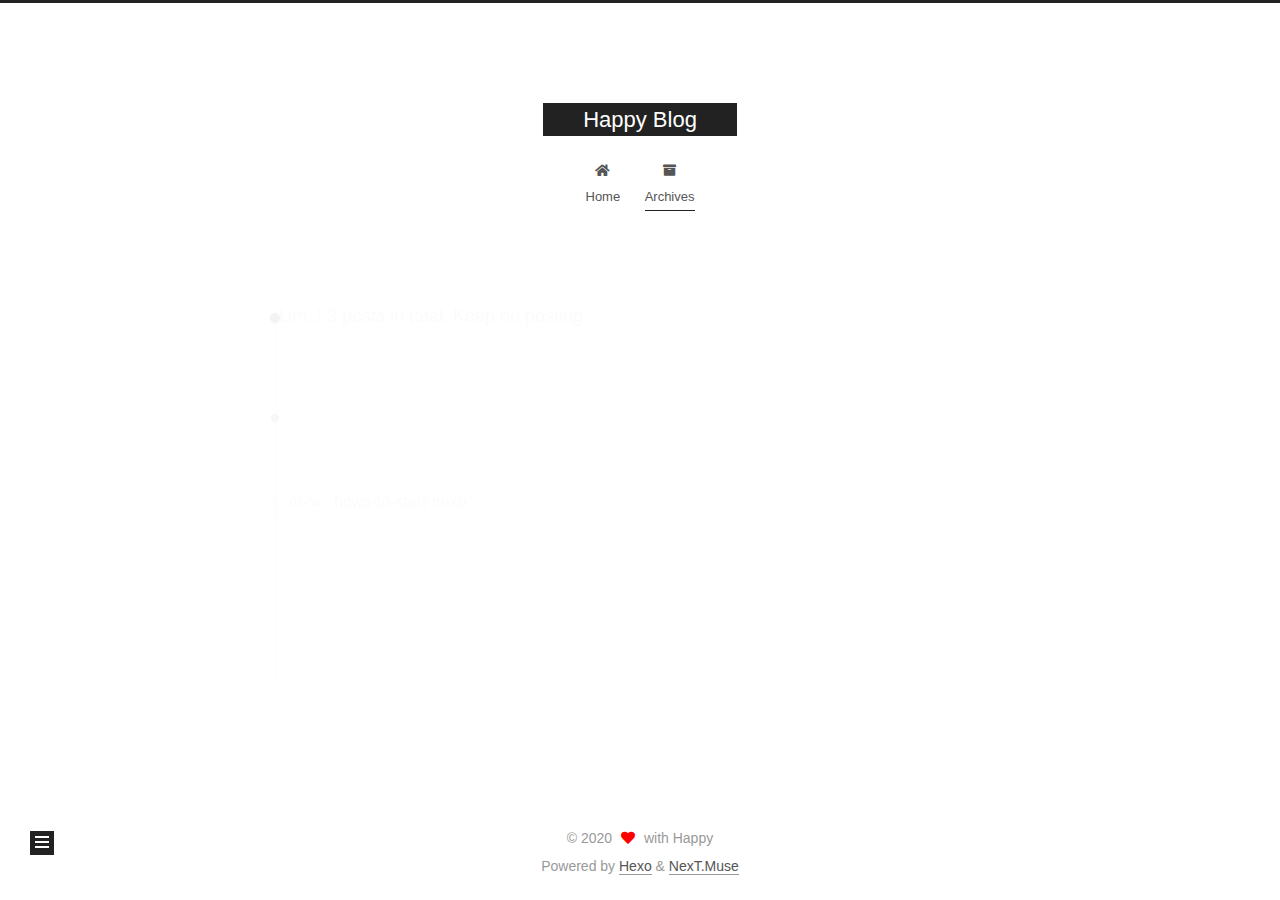
==== archives/index.html @ b56cee04 "Site updated: 2020-05-04 16:26:04" ====
<!DOCTYPE html>
<html lang="en">
<head>
  <meta charset="UTF-8">
<meta name="viewport" content="width=device-width, initial-scale=1, maximum-scale=2">
<meta name="theme-color" content="#222">
<meta name="generator" content="Hexo 4.2.0">
  <link rel="apple-touch-icon" sizes="180x180" href="/images/apple-touch-icon-next.png">
  <link rel="icon" type="image/png" sizes="32x32" href="/images/favicon-32x32-next.png">
  <link rel="icon" type="image/png" sizes="16x16" href="/images/favicon-16x16-next.png">
  <link rel="mask-icon" href="/images/logo.svg" color="#222">

<link rel="stylesheet" href="/css/main.css">


<link rel="stylesheet" href="/lib/font-awesome/css/all.min.css">

<script id="hexo-configurations">
    var NexT = window.NexT || {};
    var CONFIG = {"hostname":"withhappy.github.io","root":"/","scheme":"Muse","version":"7.8.0","exturl":false,"sidebar":{"position":"left","display":"post","padding":18,"offset":12,"onmobile":false},"copycode":{"enable":false,"show_result":false,"style":null},"back2top":{"enable":true,"sidebar":false,"scrollpercent":false},"bookmark":{"enable":false,"color":"#222","save":"auto"},"fancybox":false,"mediumzoom":false,"lazyload":false,"pangu":false,"comments":{"style":"tabs","active":null,"storage":true,"lazyload":false,"nav":null},"algolia":{"hits":{"per_page":10},"labels":{"input_placeholder":"Search for Posts","hits_empty":"We didn't find any results for the search: ${query}","hits_stats":"${hits} results found in ${time} ms"}},"localsearch":{"enable":false,"trigger":"auto","top_n_per_article":1,"unescape":false,"preload":false},"motion":{"enable":true,"async":false,"transition":{"post_block":"fadeIn","post_header":"slideDownIn","post_body":"slideDownIn","coll_header":"slideLeftIn","sidebar":"slideUpIn"}}};
  </script>

  <meta property="og:type" content="website">
<meta property="og:title" content="Happy Blog">
<meta property="og:url" content="https://withhappy.github.io/archives/index.html">
<meta property="og:site_name" content="Happy Blog">
<meta property="og:locale" content="en_US">
<meta property="article:author" content="with Happy">
<meta name="twitter:card" content="summary">

<link rel="canonical" href="https://withhappy.github.io/archives/">


<script id="page-configurations">
  // https://hexo.io/docs/variables.html
  CONFIG.page = {
    sidebar: "",
    isHome : false,
    isPost : false,
    lang   : 'en'
  };
</script>

  <title>Archive | Happy Blog</title>
  






  <noscript>
  <style>
  .use-motion .brand,
  .use-motion .menu-item,
  .sidebar-inner,
  .use-motion .post-block,
  .use-motion .pagination,
  .use-motion .comments,
  .use-motion .post-header,
  .use-motion .post-body,
  .use-motion .collection-header { opacity: initial; }

  .use-motion .site-title,
  .use-motion .site-subtitle {
    opacity: initial;
    top: initial;
  }

  .use-motion .logo-line-before i { left: initial; }
  .use-motion .logo-line-after i { right: initial; }
  </style>
</noscript>

</head>

<body itemscope itemtype="http://schema.org/WebPage">
  <div class="container use-motion">
    <div class="headband"></div>

    <header class="header" itemscope itemtype="http://schema.org/WPHeader">
      <div class="header-inner"><div class="site-brand-container">
  <div class="site-nav-toggle">
    <div class="toggle" aria-label="Toggle navigation bar">
      <span class="toggle-line toggle-line-first"></span>
      <span class="toggle-line toggle-line-middle"></span>
      <span class="toggle-line toggle-line-last"></span>
    </div>
  </div>

  <div class="site-meta">

    <a href="/" class="brand" rel="start">
      <span class="logo-line-before"><i></i></span>
      <h1 class="site-title">Happy Blog</h1>
      <span class="logo-line-after"><i></i></span>
    </a>
  </div>

  <div class="site-nav-right">
    <div class="toggle popup-trigger">
    </div>
  </div>
</div>




<nav class="site-nav">
  <ul id="menu" class="main-menu menu">
        <li class="menu-item menu-item-home">

    <a href="/" rel="section"><i class="fa fa-home fa-fw"></i>Home</a>

  </li>
        <li class="menu-item menu-item-archives">

    <a href="/archives/" rel="section"><i class="fa fa-archive fa-fw"></i>Archives</a>

  </li>
  </ul>
</nav>




</div>
    </header>

    
  <div class="back-to-top">
    <i class="fa fa-arrow-up"></i>
    <span>0%</span>
  </div>


    <main class="main">
      <div class="main-inner">
        <div class="content-wrap">
          

          <div class="content archive">
            

  
  
  
  <div class="post-block">
    <div class="posts-collapse">
      <div class="collection-title">
        <span class="collection-header">Um..! 3 posts in total. Keep on posting.</span>
      </div>

      
    <div class="collection-year">
      <span class="collection-header">2020</span>
    </div>

  <article itemscope itemtype="http://schema.org/Article">
    <header class="post-header">

      <div class="post-meta">
        <time itemprop="dateCreated"
              datetime="2020-05-04T15:33:27+09:00"
              content="2020-05-04">
          05-04
        </time>
      </div>

      <div class="post-title">
          <a class="post-title-link" href="/2020/05/04/hows-to-start-hexo/" itemprop="url">
            <span itemprop="name">hows-to-start-hexo</span>
          </a>
      </div>

    </header>
  </article>

  <article itemscope itemtype="http://schema.org/Article">
    <header class="post-header">

      <div class="post-meta">
        <time itemprop="dateCreated"
              datetime="2020-05-04T15:27:51+09:00"
              content="2020-05-04">
          05-04
        </time>
      </div>

      <div class="post-title">
          <a class="post-title-link" href="/2020/05/04/true/" itemprop="url">
            <span itemprop="name">hexo</span>
          </a>
      </div>

    </header>
  </article>

  <article itemscope itemtype="http://schema.org/Article">
    <header class="post-header">

      <div class="post-meta">
        <time itemprop="dateCreated"
              datetime="2020-05-04T15:20:04+09:00"
              content="2020-05-04">
          05-04
        </time>
      </div>

      <div class="post-title">
          <a class="post-title-link" href="/2020/05/04/hello-world/" itemprop="url">
            <span itemprop="name">Hello World</span>
          </a>
      </div>

    </header>
  </article>


    </div>
  </div>
  
  
  

  



          </div>
          

<script>
  window.addEventListener('tabs:register', () => {
    let { activeClass } = CONFIG.comments;
    if (CONFIG.comments.storage) {
      activeClass = localStorage.getItem('comments_active') || activeClass;
    }
    if (activeClass) {
      let activeTab = document.querySelector(`a[href="#comment-${activeClass}"]`);
      if (activeTab) {
        activeTab.click();
      }
    }
  });
  if (CONFIG.comments.storage) {
    window.addEventListener('tabs:click', event => {
      if (!event.target.matches('.tabs-comment .tab-content .tab-pane')) return;
      let commentClass = event.target.classList[1];
      localStorage.setItem('comments_active', commentClass);
    });
  }
</script>

        </div>
          
  
  <div class="toggle sidebar-toggle">
    <span class="toggle-line toggle-line-first"></span>
    <span class="toggle-line toggle-line-middle"></span>
    <span class="toggle-line toggle-line-last"></span>
  </div>

  <aside class="sidebar">
    <div class="sidebar-inner">

      <ul class="sidebar-nav motion-element">
        <li class="sidebar-nav-toc">
          Table of Contents
        </li>
        <li class="sidebar-nav-overview">
          Overview
        </li>
      </ul>

      <!--noindex-->
      <div class="post-toc-wrap sidebar-panel">
      </div>
      <!--/noindex-->

      <div class="site-overview-wrap sidebar-panel">
        <div class="site-author motion-element" itemprop="author" itemscope itemtype="http://schema.org/Person">
  <p class="site-author-name" itemprop="name">with Happy</p>
  <div class="site-description" itemprop="description"></div>
</div>
<div class="site-state-wrap motion-element">
  <nav class="site-state">
      <div class="site-state-item site-state-posts">
          <a href="/archives/">
        
          <span class="site-state-item-count">3</span>
          <span class="site-state-item-name">posts</span>
        </a>
      </div>
  </nav>
</div>



      </div>

    </div>
  </aside>
  <div id="sidebar-dimmer"></div>


      </div>
    </main>

    <footer class="footer">
      <div class="footer-inner">
        

        

<div class="copyright">
  
  &copy; 
  <span itemprop="copyrightYear">2020</span>
  <span class="with-love">
    <i class="fa fa-heart"></i>
  </span>
  <span class="author" itemprop="copyrightHolder">with Happy</span>
</div>
  <div class="powered-by">Powered by <a href="https://hexo.io/" class="theme-link" rel="noopener" target="_blank">Hexo</a> & <a href="https://muse.theme-next.org/" class="theme-link" rel="noopener" target="_blank">NexT.Muse</a>
  </div>

        








      </div>
    </footer>
  </div>

  
  <script src="/lib/anime.min.js"></script>
  <script src="/lib/velocity/velocity.min.js"></script>
  <script src="/lib/velocity/velocity.ui.min.js"></script>

<script src="/js/utils.js"></script>

<script src="/js/motion.js"></script>


<script src="/js/schemes/muse.js"></script>


<script src="/js/next-boot.js"></script>




  















  

  

</body>
</html>
---- css/main.css ----
:root {
  --body-bg-color: #fff;
  --content-bg-color: #fff;
  --card-bg-color: #f5f5f5;
  --text-color: #555;
  --blockquote-color: #666;
  --link-color: #555;
  --link-hover-color: #222;
  --brand-color: #fff;
  --brand-hover-color: #fff;
  --table-row-odd-bg-color: #f9f9f9;
  --table-row-hover-bg-color: #f5f5f5;
  --menu-item-bg-color: #f5f5f5;
  --btn-default-bg: #222;
  --btn-default-color: #fff;
  --btn-default-border-color: #222;
  --btn-default-hover-bg: #fff;
  --btn-default-hover-color: #222;
  --btn-default-hover-border-color: #222;
}
html {
  line-height: 1.15; /* 1 */
  -webkit-text-size-adjust: 100%; /* 2 */
}
body {
  margin: 0;
}
main {
  display: block;
}
h1 {
  font-size: 2em;
  margin: 0.67em 0;
}
hr {
  box-sizing: content-box; /* 1 */
  height: 0; /* 1 */
  overflow: visible; /* 2 */
}
pre {
  font-family: monospace, monospace; /* 1 */
  font-size: 1em; /* 2 */
}
a {
  background: transparent;
}
abbr[title] {
  border-bottom: none; /* 1 */
  text-decoration: underline; /* 2 */
  text-decoration: underline dotted; /* 2 */
}
b,
strong {
  font-weight: bolder;
}
code,
kbd,
samp {
  font-family: monospace, monospace; /* 1 */
  font-size: 1em; /* 2 */
}
small {
  font-size: 80%;
}
sub,
sup {
  font-size: 75%;
  line-height: 0;
  position: relative;
  vertical-align: baseline;
}
sub {
  bottom: -0.25em;
}
sup {
  top: -0.5em;
}
img {
  border-style: none;
}
button,
input,
optgroup,
select,
textarea {
  font-family: inherit; /* 1 */
  font-size: 100%; /* 1 */
  line-height: 1.15; /* 1 */
  margin: 0; /* 2 */
}
button,
input {
/* 1 */
  overflow: visible;
}
button,
select {
/* 1 */
  text-transform: none;
}
button,
[type='button'],
[type='reset'],
[type='submit'] {
  -webkit-appearance: button;
}
button::-moz-focus-inner,
[type='button']::-moz-focus-inner,
[type='reset']::-moz-focus-inner,
[type='submit']::-moz-focus-inner {
  border-style: none;
  padding: 0;
}
button:-moz-focusring,
[type='button']:-moz-focusring,
[type='reset']:-moz-focusring,
[type='submit']:-moz-focusring {
  outline: 1px dotted ButtonText;
}
fieldset {
  padding: 0.35em 0.75em 0.625em;
}
legend {
  box-sizing: border-box; /* 1 */
  color: inherit; /* 2 */
  display: table; /* 1 */
  max-width: 100%; /* 1 */
  padding: 0; /* 3 */
  white-space: normal; /* 1 */
}
progress {
  vertical-align: baseline;
}
textarea {
  overflow: auto;
}
[type='checkbox'],
[type='radio'] {
  box-sizing: border-box; /* 1 */
  padding: 0; /* 2 */
}
[type='number']::-webkit-inner-spin-button,
[type='number']::-webkit-outer-spin-button {
  height: auto;
}
[type='search'] {
  outline-offset: -2px; /* 2 */
  -webkit-appearance: textfield; /* 1 */
}
[type='search']::-webkit-search-decoration {
  -webkit-appearance: none;
}
::-webkit-file-upload-button {
  font: inherit; /* 2 */
  -webkit-appearance: button; /* 1 */
}
details {
  display: block;
}
summary {
  display: list-item;
}
template {
  display: none;
}
[hidden] {
  display: none;
}
::selection {
  background: #262a30;
  color: #eee;
}
html,
body {
  height: 100%;
}
body {
  background: var(--body-bg-color);
  color: var(--text-color);
  font-family: 'Lato', "PingFang SC", "Microsoft YaHei", sans-serif;
  font-size: 1em;
  line-height: 2;
}
@media (max-width: 991px) {
  body {
    padding-left: 0 !important;
    padding-right: 0 !important;
  }
}
h1,
h2,
h3,
h4,
h5,
h6 {
  font-family: 'Lato', "PingFang SC", "Microsoft YaHei", sans-serif;
  font-weight: bold;
  line-height: 1.5;
  margin: 20px 0 15px;
}
h1 {
  font-size: 1.5em;
}
h2 {
  font-size: 1.375em;
}
h3 {
  font-size: 1.25em;
}
h4 {
  font-size: 1.125em;
}
h5 {
  font-size: 1em;
}
h6 {
  font-size: 0.875em;
}
p {
  margin: 0 0 20px 0;
}
a,
span.exturl {
  border-bottom: 1px solid #999;
  color: var(--link-color);
  outline: 0;
  text-decoration: none;
  overflow-wrap: break-word;
  word-wrap: break-word;
  cursor: pointer;
}
a:hover,
span.exturl:hover {
  border-bottom-color: var(--link-hover-color);
  color: var(--link-hover-color);
}
iframe,
img,
video {
  display: block;
  margin-left: auto;
  margin-right: auto;
  max-width: 100%;
}
hr {
  background-image: repeating-linear-gradient(-45deg, #ddd, #ddd 4px, transparent 4px, transparent 8px);
  border: 0;
  height: 3px;
  margin: 40px 0;
}
blockquote {
  border-left: 4px solid #ddd;
  color: var(--blockquote-color);
  margin: 0;
  padding: 0 15px;
}
blockquote cite::before {
  content: '-';
  padding: 0 5px;
}
dt {
  font-weight: bold;
}
dd {
  margin: 0;
  padding: 0;
}
kbd {
  background-color: #f5f5f5;
  background-image: linear-gradient(#eee, #fff, #eee);
  border: 1px solid #ccc;
  border-radius: 0.2em;
  box-shadow: 0.1em 0.1em 0.2em rgba(0,0,0,0.1);
  color: #555;
  font-family: inherit;
  padding: 0.1em 0.3em;
  white-space: nowrap;
}
.table-container {
  overflow: auto;
}
table {
  border-collapse: collapse;
  border-spacing: 0;
  font-size: 0.875em;
  margin: 0 0 20px 0;
  width: 100%;
}
tbody tr:nth-of-type(odd) {
  background: var(--table-row-odd-bg-color);
}
tbody tr:hover {
  background: var(--table-row-hover-bg-color);
}
caption,
th,
td {
  font-weight: normal;
  padding: 8px;
  text-align: left;
  vertical-align: middle;
}
th,
td {
  border: 1px solid #ddd;
  border-bottom: 3px solid #ddd;
}
th {
  font-weight: 700;
  padding-bottom: 10px;
}
td {
  border-bottom-width: 1px;
}
.btn {
  background: var(--btn-default-bg);
  border: 2px solid var(--btn-default-border-color);
  border-radius: 0;
  color: var(--btn-default-color);
  display: inline-block;
  font-size: 0.875em;
  line-height: 2;
  padding: 0 20px;
  text-decoration: none;
  transition-property: background-color;
  transition-delay: 0s;
  transition-duration: 0.2s;
  transition-timing-function: ease-in-out;
}
.btn:hover {
  background: var(--btn-default-hover-bg);
  border-color: var(--btn-default-hover-border-color);
  color: var(--btn-default-hover-color);
}
.btn + .btn {
  margin: 0 0 8px 8px;
}
.btn .fa-fw {
  text-align: left;
  width: 1.285714285714286em;
}
.toggle {
  line-height: 0;
}
.toggle .toggle-line {
  background: #fff;
  display: inline-block;
  height: 2px;
  left: 0;
  position: relative;
  top: 0;
  transition: all 0.4s;
  vertical-align: top;
  width: 100%;
}
.toggle .toggle-line:not(:first-child) {
  margin-top: 3px;
}
.toggle.toggle-arrow .toggle-line-first {
  left: 50%;
  top: 2px;
  transform: rotate(45deg);
  width: 50%;
}
.toggle.toggle-arrow .toggle-line-middle {
  left: 2px;
  width: 90%;
}
.toggle.toggle-arrow .toggle-line-last {
  left: 50%;
  top: -2px;
  transform: rotate(-45deg);
  width: 50%;
}
.toggle.toggle-close .toggle-line-first {
  transform: rotate(-45deg);
  top: 5px;
}
.toggle.toggle-close .toggle-line-middle {
  opacity: 0;
}
.toggle.toggle-close .toggle-line-last {
  transform: rotate(45deg);
  top: -5px;
}
.highlight,
pre {
  background: #f7f7f7;
  color: #4d4d4c;
  line-height: 1.6;
  margin: 0 auto 20px;
}
pre,
code {
  font-family: consolas, Menlo, monospace, "PingFang SC", "Microsoft YaHei";
}
code {
  background: #eee;
  border-radius: 3px;
  color: #555;
  padding: 2px 4px;
  overflow-wrap: break-word;
  word-wrap: break-word;
}
.highlight *::selection {
  background: #d6d6d6;
}
.highlight pre {
  border: 0;
  margin: 0;
  padding: 10px 0;
}
.highlight table {
  border: 0;
  margin: 0;
  width: auto;
}
.highlight td {
  border: 0;
  padding: 0;
}
.highlight figcaption {
  background: #eff2f3;
  color: #4d4d4c;
  display: flex;
  font-size: 0.875em;
  justify-content: space-between;
  line-height: 1.2;
  padding: 0.5em;
}
.highlight figcaption a {
  color: #4d4d4c;
}
.highlight figcaption a:hover {
  border-bottom-color: #4d4d4c;
}
.highlight .gutter {
  -moz-user-select: none;
  -ms-user-select: none;
  -webkit-user-select: none;
  user-select: none;
}
.highlight .gutter pre {
  background: #eff2f3;
  color: #869194;
  padding-left: 10px;
  padding-right: 10px;
  text-align: right;
}
.highlight .code pre {
  background: #f7f7f7;
  padding-left: 10px;
  width: 100%;
}
.gist table {
  width: auto;
}
.gist table td {
  border: 0;
}
pre {
  overflow: auto;
  padding: 10px;
}
pre code {
  background: none;
  color: #4d4d4c;
  font-size: 0.875em;
  padding: 0;
  text-shadow: none;
}
pre .deletion {
  background: #fdd;
}
pre .addition {
  background: #dfd;
}
pre .meta {
  color: #eab700;
  -moz-user-select: none;
  -ms-user-select: none;
  -webkit-user-select: none;
  user-select: none;
}
pre .comment {
  color: #8e908c;
}
pre .variable,
pre .attribute,
pre .tag,
pre .name,
pre .regexp,
pre .ruby .constant,
pre .xml .tag .title,
pre .xml .pi,
pre .xml .doctype,
pre .html .doctype,
pre .css .id,
pre .css .class,
pre .css .pseudo {
  color: #c82829;
}
pre .number,
pre .preprocessor,
pre .built_in,
pre .builtin-name,
pre .literal,
pre .params,
pre .constant,
pre .command {
  color: #f5871f;
}
pre .ruby .class .title,
pre .css .rules .attribute,
pre .string,
pre .symbol,
pre .value,
pre .inheritance,
pre .header,
pre .ruby .symbol,
pre .xml .cdata,
pre .special,
pre .formula {
  color: #718c00;
}
pre .title,
pre .css .hexcolor {
  color: #3e999f;
}
pre .function,
pre .python .decorator,
pre .python .title,
pre .ruby .function .title,
pre .ruby .title .keyword,
pre .perl .sub,
pre .javascript .title,
pre .coffeescript .title {
  color: #4271ae;
}
pre .keyword,
pre .javascript .function {
  color: #8959a8;
}
.blockquote-center {
  border-left: none;
  margin: 40px 0;
  padding: 0;
  position: relative;
  text-align: center;
}
.blockquote-center .fa {
  display: block;
  opacity: 0.6;
  position: absolute;
  width: 100%;
}
.blockquote-center .fa-quote-left {
  border-top: 1px solid #ccc;
  text-align: left;
  top: -20px;
}
.blockquote-center .fa-quote-right {
  border-bottom: 1px solid #ccc;
  text-align: right;
  bottom: -20px;
}
.blockquote-center p,
.blockquote-center div {
  text-align: center;
}
.post-body .group-picture img {
  margin: 0 auto;
  padding: 0 3px;
}
.group-picture-row {
  margin-bottom: 6px;
  overflow: hidden;
}
.group-picture-column {
  float: left;
  margin-bottom: 10px;
}
.post-body .label {
  color: #555;
  display: inline;
  padding: 0 2px;
}
.post-body .label.default {
  background: #f0f0f0;
}
.post-body .label.primary {
  background: #efe6f7;
}
.post-body .label.info {
  background: #e5f2f8;
}
.post-body .label.success {
  background: #e7f4e9;
}
.post-body .label.warning {
  background: #fcf6e1;
}
.post-body .label.danger {
  background: #fae8eb;
}
.post-body .tabs {
  margin-bottom: 20px;
}
.post-body .tabs,
.tabs-comment {
  display: block;
  padding-top: 10px;
  position: relative;
}
.post-body .tabs ul.nav-tabs,
.tabs-comment ul.nav-tabs {
  display: flex;
  flex-wrap: wrap;
  margin: 0;
  margin-bottom: -1px;
  padding: 0;
}
@media (max-width: 413px) {
  .post-body .tabs ul.nav-tabs,
  .tabs-comment ul.nav-tabs {
    display: block;
    margin-bottom: 5px;
  }
}
.post-body .tabs ul.nav-tabs li.tab,
.tabs-comment ul.nav-tabs li.tab {
  border-bottom: 1px solid #ddd;
  border-left: 1px solid transparent;
  border-right: 1px solid transparent;
  border-top: 3px solid transparent;
  flex-grow: 1;
  list-style-type: none;
  border-radius: 0 0 0 0;
}
@media (max-width: 413px) {
  .post-body .tabs ul.nav-tabs li.tab,
  .tabs-comment ul.nav-tabs li.tab {
    border-bottom: 1px solid transparent;
    border-left: 3px solid transparent;
    border-right: 1px solid transparent;
    border-top: 1px solid transparent;
  }
}
@media (max-width: 413px) {
  .post-body .tabs ul.nav-tabs li.tab,
  .tabs-comment ul.nav-tabs li.tab {
    border-radius: 0;
  }
}
.post-body .tabs ul.nav-tabs li.tab a,
.tabs-comment ul.nav-tabs li.tab a {
  border-bottom: initial;
  display: block;
  line-height: 1.8;
  outline: 0;
  padding: 0.25em 0.75em;
  text-align: center;
  transition-delay: 0s;
  transition-duration: 0.2s;
  transition-timing-function: ease-out;
}
.post-body .tabs ul.nav-tabs li.tab a i,
.tabs-comment ul.nav-tabs li.tab a i {
  width: 1.285714285714286em;
}
.post-body .tabs ul.nav-tabs li.tab.active,
.tabs-comment ul.nav-tabs li.tab.active {
  border-bottom: 1px solid transparent;
  border-left: 1px solid #ddd;
  border-right: 1px solid #ddd;
  border-top: 3px solid #fc6423;
}
@media (max-width: 413px) {
  .post-body .tabs ul.nav-tabs li.tab.active,
  .tabs-comment ul.nav-tabs li.tab.active {
    border-bottom: 1px solid #ddd;
    border-left: 3px solid #fc6423;
    border-right: 1px solid #ddd;
    border-top: 1px solid #ddd;
  }
}
.post-body .tabs ul.nav-tabs li.tab.active a,
.tabs-comment ul.nav-tabs li.tab.active a {
  color: var(--link-color);
  cursor: default;
}
.post-body .tabs .tab-content .tab-pane,
.tabs-comment .tab-content .tab-pane {
  border: 1px solid #ddd;
  border-top: 0;
  padding: 20px 20px 0 20px;
  border-radius: 0;
}
.post-body .tabs .tab-content .tab-pane:not(.active),
.tabs-comment .tab-content .tab-pane:not(.active) {
  display: none;
}
.post-body .tabs .tab-content .tab-pane.active,
.tabs-comment .tab-content .tab-pane.active {
  display: block;
}
.post-body .tabs .tab-content .tab-pane.active:nth-of-type(1),
.tabs-comment .tab-content .tab-pane.active:nth-of-type(1) {
  border-radius: 0 0 0 0;
}
@media (max-width: 413px) {
  .post-body .tabs .tab-content .tab-pane.active:nth-of-type(1),
  .tabs-comment .tab-content .tab-pane.active:nth-of-type(1) {
    border-radius: 0;
  }
}
.post-body .note {
  border-radius: 3px;
  margin-bottom: 20px;
  padding: 1em;
  position: relative;
  border: 1px solid #eee;
  border-left-width: 5px;
}
.post-body .note h2,
.post-body .note h3,
.post-body .note h4,
.post-body .note h5,
.post-body .note h6 {
  margin-top: 0;
  border-bottom: initial;
  margin-bottom: 0;
  padding-top: 0;
}
.post-body .note p:first-child,
.post-body .note ul:first-child,
.post-body .note ol:first-child,
.post-body .note table:first-child,
.post-body .note pre:first-child,
.post-body .note blockquote:first-child,
.post-body .note img:first-child {
  margin-top: 0;
}
.post-body .note p:last-child,
.post-body .note ul:last-child,
.post-body .note ol:last-child,
.post-body .note table:last-child,
.post-body .note pre:last-child,
.post-body .note blockquote:last-child,
.post-body .note img:last-child {
  margin-bottom: 0;
}
.post-body .note.default {
  border-left-color: #777;
}
.post-body .note.default h2,
.post-body .note.default h3,
.post-body .note.default h4,
.post-body .note.default h5,
.post-body .note.default h6 {
  color: #777;
}
.post-body .note.primary {
  border-left-color: #6f42c1;
}
.post-body .note.primary h2,
.post-body .note.primary h3,
.post-body .note.primary h4,
.post-body .note.primary h5,
.post-body .note.primary h6 {
  color: #6f42c1;
}
.post-body .note.info {
  border-left-color: #428bca;
}
.post-body .note.info h2,
.post-body .note.info h3,
.post-body .note.info h4,
.post-body .note.info h5,
.post-body .note.info h6 {
  color: #428bca;
}
.post-body .note.success {
  border-left-color: #5cb85c;
}
.post-body .note.success h2,
.post-body .note.success h3,
.post-body .note.success h4,
.post-body .note.success h5,
.post-body .note.success h6 {
  color: #5cb85c;
}
.post-body .note.warning {
  border-left-color: #f0ad4e;
}
.post-body .note.warning h2,
.post-body .note.warning h3,
.post-body .note.warning h4,
.post-body .note.warning h5,
.post-body .note.warning h6 {
  color: #f0ad4e;
}
.post-body .note.danger {
  border-left-color: #d9534f;
}
.post-body .note.danger h2,
.post-body .note.danger h3,
.post-body .note.danger h4,
.post-body .note.danger h5,
.post-body .note.danger h6 {
  color: #d9534f;
}
.pagination .prev,
.pagination .next,
.pagination .page-number,
.pagination .space {
  display: inline-block;
  margin: 0 10px;
  padding: 0 11px;
  position: relative;
  top: -1px;
}
@media (max-width: 767px) {
  .pagination .prev,
  .pagination .next,
  .pagination .page-number,
  .pagination .space {
    margin: 0 5px;
  }
}
.pagination {
  border-top: 1px solid #eee;
  margin: 120px 0 0;
  text-align: center;
}
.pagination .prev,
.pagination .next,
.pagination .page-number {
  border-bottom: 0;
  border-top: 1px solid #eee;
  transition-property: border-color;
  transition-delay: 0s;
  transition-duration: 0.2s;
  transition-timing-function: ease-in-out;
}
.pagination .prev:hover,
.pagination .next:hover,
.pagination .page-number:hover {
  border-top-color: #222;
}
.pagination .space {
  margin: 0;
  padding: 0;
}
.pagination .prev {
  margin-left: 0;
}
.pagination .next {
  margin-right: 0;
}
.pagination .page-number.current {
  background: #ccc;
  border-top-color: #ccc;
  color: #fff;
}
@media (max-width: 767px) {
  .pagination {
    border-top: none;
  }
  .pagination .prev,
  .pagination .next,
  .pagination .page-number {
    border-bottom: 1px solid #eee;
    border-top: 0;
    margin-bottom: 10px;
    padding: 0 10px;
  }
  .pagination .prev:hover,
  .pagination .next:hover,
  .pagination .page-number:hover {
    border-bottom-color: #222;
  }
}
.comments {
  margin-top: 60px;
  overflow: hidden;
}
.comment-button-group {
  display: flex;
  flex-wrap: wrap-reverse;
  justify-content: center;
  margin: 1em 0;
}
.comment-button-group .comment-button {
  margin: 0.1em 0.2em;
}
.comment-button-group .comment-button.active {
  background: var(--btn-default-hover-bg);
  border-color: var(--btn-default-hover-border-color);
  color: var(--btn-default-hover-color);
}
.comment-position {
  display: none;
}
.comment-position.active {
  display: block;
}
.tabs-comment {
  background: var(--content-bg-color);
  margin-top: 4em;
  padding-top: 0;
}
.tabs-comment .comments {
  border: 0;
  box-shadow: none;
  margin-top: 0;
  padding-top: 0;
}
.container {
  min-height: 100%;
  position: relative;
}
.main-inner {
  margin: 0 auto;
  width: 700px;
}
@media (min-width: 1200px) {
  .main-inner {
    width: 800px;
  }
}
@media (min-width: 1600px) {
  .main-inner {
    width: 900px;
  }
}
@media (max-width: 767px) {
  .content-wrap {
    padding: 0 20px;
  }
}
.header {
  background: transparent;
}
.header-inner {
  margin: 0 auto;
  width: 700px;
}
@media (min-width: 1200px) {
  .header-inner {
    width: 800px;
  }
}
@media (min-width: 1600px) {
  .header-inner {
    width: 900px;
  }
}
.site-brand-container {
  display: flex;
  flex-shrink: 0;
  padding: 0 10px;
}
.headband {
  background: #222;
  height: 3px;
}
.site-meta {
  flex-grow: 1;
  text-align: center;
}
@media (max-width: 767px) {
  .site-meta {
    text-align: center;
  }
}
.brand {
  border-bottom: none;
  color: var(--brand-color);
  display: inline-block;
  line-height: 1.375em;
  padding: 0 40px;
  position: relative;
}
.brand:hover {
  color: var(--brand-hover-color);
}
.site-title {
  font-family: 'Lato', "PingFang SC", "Microsoft YaHei", sans-serif;
  font-size: 1.375em;
  font-weight: normal;
  margin: 0;
}
.site-subtitle {
  color: #999;
  font-size: 0.8125em;
  margin: 10px 0;
}
.use-motion .brand {
  opacity: 0;
}
.use-motion .site-title,
.use-motion .site-subtitle,
.use-motion .custom-logo-image {
  opacity: 0;
  position: relative;
  top: -10px;
}
.site-nav-toggle,
.site-nav-right {
  display: none;
}
@media (max-width: 767px) {
  .site-nav-toggle,
  .site-nav-right {
    display: flex;
    flex-direction: column;
    justify-content: center;
  }
}
.site-nav-toggle .toggle,
.site-nav-right .toggle {
  color: var(--text-color);
  padding: 10px;
  width: 22px;
}
.site-nav-toggle .toggle .toggle-line,
.site-nav-right .toggle .toggle-line {
  background: var(--text-color);
  border-radius: 1px;
}
.site-nav {
  display: block;
}
@media (max-width: 767px) {
  .site-nav {
    clear: both;
    display: none;
  }
}
.site-nav.site-nav-on {
  display: block;
}
.menu {
  margin-top: 20px;
  padding-left: 0;
  text-align: center;
}
.menu-item {
  display: inline-block;
  list-style: none;
  margin: 0 10px;
}
@media (max-width: 767px) {
  .menu-item {
    display: block;
    margin-top: 10px;
  }
  .menu-item.menu-item-search {
    display: none;
  }
}
.menu-item a,
.menu-item span.exturl {
  border-bottom: 0;
  display: block;
  font-size: 0.8125em;
  transition-property: border-color;
  transition-delay: 0s;
  transition-duration: 0.2s;
  transition-timing-function: ease-in-out;
}
@media (hover: none) {
  .menu-item a:hover,
  .menu-item span.exturl:hover {
    border-bottom-color: transparent !important;
  }
}
.menu-item .fa,
.menu-item .fab,
.menu-item .far,
.menu-item .fas {
  margin-right: 8px;
}
.menu-item .badge {
  display: inline-block;
  font-weight: bold;
  line-height: 1;
  margin-left: 0.35em;
  margin-top: 0.35em;
  text-align: center;
  white-space: nowrap;
}
@media (max-width: 767px) {
  .menu-item .badge {
    float: right;
    margin-left: 0;
  }
}
.menu-item-active a,
.menu .menu-item a:hover,
.menu .menu-item span.exturl:hover {
  background: var(--menu-item-bg-color);
}
.use-motion .menu-item {
  opacity: 0;
}
.sidebar {
  background: #222;
  bottom: 0;
  box-shadow: inset 0 2px 6px #000;
  position: fixed;
  top: 0;
}
@media (max-width: 991px) {
  .sidebar {
    display: none;
  }
}
.sidebar-inner {
  color: #999;
  padding: 18px 10px;
  text-align: center;
}
.cc-license {
  margin-top: 10px;
  text-align: center;
}
.cc-license .cc-opacity {
  border-bottom: none;
  opacity: 0.7;
}
.cc-license .cc-opacity:hover {
  opacity: 0.9;
}
.cc-license img {
  display: inline-block;
}
.site-author-image {
  border: 2px solid #333;
  display: block;
  margin: 0 auto;
  max-width: 96px;
  padding: 2px;
}
.site-author-name {
  color: #f5f5f5;
  font-weight: normal;
  margin: 5px 0 0;
  text-align: center;
}
.site-description {
  color: #999;
  font-size: 1em;
  margin-top: 5px;
  text-align: center;
}
.links-of-author {
  margin-top: 15px;
}
.links-of-author a,
.links-of-author span.exturl {
  border-bottom-color: #555;
  display: inline-block;
  font-size: 0.8125em;
  margin-bottom: 10px;
  margin-right: 10px;
  vertical-align: middle;
}
.links-of-author a::before,
.links-of-author span.exturl::before {
  background: #ff5412;
  border-radius: 50%;
  content: ' ';
  display: inline-block;
  height: 4px;
  margin-right: 3px;
  vertical-align: middle;
  width: 4px;
}
.sidebar-button {
  margin-top: 15px;
}
.sidebar-button a {
  border: 1px solid #fc6423;
  border-radius: 4px;
  color: #fc6423;
  display: inline-block;
  padding: 0 15px;
}
.sidebar-button a .fa,
.sidebar-button a .fab,
.sidebar-button a .far,
.sidebar-button a .fas {
  margin-right: 5px;
}
.sidebar-button a:hover {
  background: #fc6423;
  border: 1px solid #fc6423;
  color: #fff;
}
.sidebar-button a:hover .fa,
.sidebar-button a:hover .fab,
.sidebar-button a:hover .far,
.sidebar-button a:hover .fas {
  color: #fff;
}
.links-of-blogroll {
  font-size: 0.8125em;
  margin-top: 10px;
}
.links-of-blogroll-title {
  font-size: 0.875em;
  font-weight: 600;
  margin-top: 0;
}
.links-of-blogroll-list {
  list-style: none;
  margin: 0;
  padding: 0;
}
#sidebar-dimmer {
  display: none;
}
@media (max-width: 767px) {
  #sidebar-dimmer {
    background: #000;
    display: block;
    height: 100%;
    left: 100%;
    opacity: 0;
    position: fixed;
    top: 0;
    width: 100%;
    z-index: 1100;
  }
  .sidebar-active + #sidebar-dimmer {
    opacity: 0.7;
    transform: translateX(-100%);
    transition: opacity 0.5s;
  }
}
.sidebar-nav {
  margin: 0;
  padding-bottom: 20px;
  padding-left: 0;
}
.sidebar-nav li {
  border-bottom: 1px solid transparent;
  color: #666;
  cursor: pointer;
  display: inline-block;
  font-size: 0.875em;
}
.sidebar-nav li.sidebar-nav-overview {
  margin-left: 10px;
}
.sidebar-nav li:hover {
  color: #f5f5f5;
}
.sidebar-nav .sidebar-nav-active {
  border-bottom-color: #87daff;
  color: #87daff;
}
.sidebar-nav .sidebar-nav-active:hover {
  color: #87daff;
}
.sidebar-panel {
  display: none;
  overflow-x: hidden;
  overflow-y: auto;
}
.sidebar-panel-active {
  display: block;
}
.sidebar-toggle {
  background: #222;
  bottom: 45px;
  cursor: pointer;
  height: 14px;
  left: 30px;
  padding: 5px;
  position: fixed;
  width: 14px;
  z-index: 1300;
}
@media (max-width: 991px) {
  .sidebar-toggle {
    left: 20px;
    opacity: 0.8;
    display: none;
  }
}
.sidebar-toggle:hover .toggle-line {
  background: #87daff;
}
.post-toc {
  font-size: 0.875em;
}
.post-toc ol {
  list-style: none;
  margin: 0;
  padding: 0 2px 5px 10px;
  text-align: left;
}
.post-toc ol > ol {
  padding-left: 0;
}
.post-toc ol a {
  transition-property: all;
  transition-delay: 0s;
  transition-duration: 0.2s;
  transition-timing-function: ease-in-out;
}
.post-toc .nav-item {
  line-height: 1.8;
  overflow: hidden;
  text-overflow: ellipsis;
  white-space: nowrap;
}
.post-toc .nav .nav-child {
  display: none;
}
.post-toc .nav .active > .nav-child {
  display: block;
}
.post-toc .nav .active-current > .nav-child {
  display: block;
}
.post-toc .nav .active-current > .nav-child > .nav-item {
  display: block;
}
.post-toc .nav .active > a {
  border-bottom-color: #87daff;
  color: #87daff;
}
.post-toc .nav .active-current > a {
  color: #87daff;
}
.post-toc .nav .active-current > a:hover {
  color: #87daff;
}
.site-state {
  display: flex;
  justify-content: center;
  line-height: 1.4;
  margin-top: 10px;
  overflow: hidden;
  text-align: center;
  white-space: nowrap;
}
.site-state-item {
  padding: 0 15px;
}
.site-state-item:not(:first-child) {
  border-left: 1px solid #333;
}
.site-state-item a {
  border-bottom: none;
}
.site-state-item-count {
  display: block;
  font-size: 1.25em;
  font-weight: 600;
  text-align: center;
}
.site-state-item-name {
  color: inherit;
  font-size: 0.875em;
}
.footer {
  color: #999;
  font-size: 0.875em;
  padding: 20px 0;
}
.footer.footer-fixed {
  bottom: 0;
  left: 0;
  position: absolute;
  right: 0;
}
.footer-inner {
  box-sizing: border-box;
  margin: 0 auto;
  text-align: center;
  width: 700px;
}
@media (min-width: 1200px) {
  .footer-inner {
    width: 800px;
  }
}
@media (min-width: 1600px) {
  .footer-inner {
    width: 900px;
  }
}
.languages {
  display: inline-block;
  font-size: 1.125em;
  position: relative;
}
.languages .lang-select-label span {
  margin: 0 0.5em;
}
.languages .lang-select {
  height: 100%;
  left: 0;
  opacity: 0;
  position: absolute;
  top: 0;
  width: 100%;
}
.with-love {
  color: #ff0000;
  display: inline-block;
  margin: 0 5px;
}
.powered-by,
.theme-info {
  display: inline-block;
}
@-moz-keyframes iconAnimate {
  0%, 100% {
    transform: scale(1);
  }
  10%, 30% {
    transform: scale(0.9);
  }
  20%, 40%, 60%, 80% {
    transform: scale(1.1);
  }
  50%, 70% {
    transform: scale(1.1);
  }
}
@-webkit-keyframes iconAnimate {
  0%, 100% {
    transform: scale(1);
  }
  10%, 30% {
    transform: scale(0.9);
  }
  20%, 40%, 60%, 80% {
    transform: scale(1.1);
  }
  50%, 70% {
    transform: scale(1.1);
  }
}
@-o-keyframes iconAnimate {
  0%, 100% {
    transform: scale(1);
  }
  10%, 30% {
    transform: scale(0.9);
  }
  20%, 40%, 60%, 80% {
    transform: scale(1.1);
  }
  50%, 70% {
    transform: scale(1.1);
  }
}
@keyframes iconAnimate {
  0%, 100% {
    transform: scale(1);
  }
  10%, 30% {
    transform: scale(0.9);
  }
  20%, 40%, 60%, 80% {
    transform: scale(1.1);
  }
  50%, 70% {
    transform: scale(1.1);
  }
}
.back-to-top {
  font-size: 12px;
  text-align: center;
  transition-delay: 0s;
  transition-duration: 0.2s;
  transition-timing-function: ease-in-out;
}
.back-to-top {
  background: #222;
  bottom: -100px;
  box-sizing: border-box;
  color: #fff;
  cursor: pointer;
  left: 30px;
  opacity: 1;
  padding: 0 6px;
  position: fixed;
  transition-property: bottom;
  z-index: 1300;
  width: 24px;
}
.back-to-top span {
  display: none;
}
.back-to-top:hover {
  color: #87daff;
}
.back-to-top.back-to-top-on {
  bottom: 19px;
}
@media (max-width: 991px) {
  .back-to-top {
    left: 20px;
    opacity: 0.8;
  }
}
.post-body {
  font-family: 'Lato', "PingFang SC", "Microsoft YaHei", sans-serif;
  overflow-wrap: break-word;
  word-wrap: break-word;
}
@media (min-width: 1200px) {
  .post-body {
    font-size: 1.125em;
  }
}
.post-body .exturl .fa {
  font-size: 0.875em;
  margin-left: 4px;
}
.post-body .image-caption,
.post-body .figure .caption {
  color: #999;
  font-size: 0.875em;
  font-weight: bold;
  line-height: 1;
  margin: -20px auto 15px;
  text-align: center;
}
.post-sticky-flag {
  display: inline-block;
  transform: rotate(30deg);
}
.post-button {
  margin-top: 40px;
  text-align: center;
}
.use-motion .post-block,
.use-motion .pagination,
.use-motion .comments {
  opacity: 0;
}
.use-motion .post-header {
  opacity: 0;
}
.use-motion .post-body {
  opacity: 0;
}
.use-motion .collection-header {
  opacity: 0;
}
.posts-collapse {
  margin-left: 35px;
  position: relative;
}
@media (max-width: 767px) {
  .posts-collapse {
    margin-left: 0px;
    margin-right: 0px;
  }
}
.posts-collapse .collection-title {
  font-size: 1.125em;
  position: relative;
}
.posts-collapse .collection-title::before {
  background: #999;
  border: 1px solid #fff;
  border-radius: 50%;
  content: ' ';
  height: 10px;
  left: 0;
  margin-left: -6px;
  margin-top: -4px;
  position: absolute;
  top: 50%;
  width: 10px;
}
.posts-collapse .collection-year {
  font-size: 1.5em;
  font-weight: bold;
  margin: 60px 0;
  position: relative;
}
.posts-collapse .collection-year::before {
  background: #bbb;
  border-radius: 50%;
  content: ' ';
  height: 8px;
  left: 0;
  margin-left: -4px;
  margin-top: -4px;
  position: absolute;
  top: 50%;
  width: 8px;
}
.posts-collapse .collection-header {
  display: block;
  margin: 0 0 0 20px;
}
.posts-collapse .collection-header small {
  color: #bbb;
  margin-left: 5px;
}
.posts-collapse .post-header {
  border-bottom: 1px dashed #ccc;
  margin: 30px 0;
  padding-left: 15px;
  position: relative;
  transition-property: border;
  transition-delay: 0s;
  transition-duration: 0.2s;
  transition-timing-function: ease-in-out;
}
.posts-collapse .post-header::before {
  background: #bbb;
  border: 1px solid #fff;
  border-radius: 50%;
  content: ' ';
  height: 6px;
  left: 0;
  margin-left: -4px;
  position: absolute;
  top: 0.75em;
  transition-property: background;
  width: 6px;
  transition-delay: 0s;
  transition-duration: 0.2s;
  transition-timing-function: ease-in-out;
}
.posts-collapse .post-header:hover {
  border-bottom-color: #666;
}
.posts-collapse .post-header:hover::before {
  background: #222;
}
.posts-collapse .post-meta {
  display: inline;
  font-size: 0.75em;
  margin-right: 10px;
}
.posts-collapse .post-title {
  display: inline;
}
.posts-collapse .post-title a,
.posts-collapse .post-title span.exturl {
  border-bottom: none;
  color: var(--link-color);
}
.posts-collapse .post-title .fa-external-link-alt {
  font-size: 0.875em;
  margin-left: 5px;
}
.posts-collapse::before {
  background: #f5f5f5;
  content: ' ';
  height: 100%;
  left: 0;
  margin-left: -2px;
  position: absolute;
  top: 1.25em;
  width: 4px;
}
.post-eof {
  background: #ccc;
  height: 1px;
  margin: 80px auto 60px;
  text-align: center;
  width: 8%;
}
.post-block:last-of-type .post-eof {
  display: none;
}
.content {
  padding-top: 40px;
}
@media (min-width: 992px) {
  .post-body {
    text-align: justify;
  }
}
@media (max-width: 991px) {
  .post-body {
    text-align: justify;
  }
}
.post-body h1,
.post-body h2,
.post-body h3,
.post-body h4,
.post-body h5,
.post-body h6 {
  padding-top: 10px;
}
.post-body h1 .header-anchor,
.post-body h2 .header-anchor,
.post-body h3 .header-anchor,
.post-body h4 .header-anchor,
.post-body h5 .header-anchor,
.post-body h6 .header-anchor {
  border-bottom-style: none;
  color: #ccc;
  float: right;
  margin-left: 10px;
  visibility: hidden;
}
.post-body h1 .header-anchor:hover,
.post-body h2 .header-anchor:hover,
.post-body h3 .header-anchor:hover,
.post-body h4 .header-anchor:hover,
.post-body h5 .header-anchor:hover,
.post-body h6 .header-anchor:hover {
  color: inherit;
}
.post-body h1:hover .header-anchor,
.post-body h2:hover .header-anchor,
.post-body h3:hover .header-anchor,
.post-body h4:hover .header-anchor,
.post-body h5:hover .header-anchor,
.post-body h6:hover .header-anchor {
  visibility: visible;
}
.post-body iframe,
.post-body img,
.post-body video {
  margin-bottom: 20px;
}
.post-body .video-container {
  height: 0;
  margin-bottom: 20px;
  overflow: hidden;
  padding-top: 75%;
  position: relative;
  width: 100%;
}
.post-body .video-container iframe,
.post-body .video-container object,
.post-body .video-container embed {
  height: 100%;
  left: 0;
  margin: 0;
  position: absolute;
  top: 0;
  width: 100%;
}
.post-gallery {
  align-items: center;
  display: grid;
  grid-gap: 10px;
  grid-template-columns: 1fr 1fr 1fr;
  margin-bottom: 20px;
}
@media (max-width: 767px) {
  .post-gallery {
    grid-template-columns: 1fr 1fr;
  }
}
.post-gallery a {
  border: 0;
}
.post-gallery img {
  margin: 0;
}
.posts-expand .post-header {
  font-size: 1.125em;
}
.posts-expand .post-title {
  font-size: 1.5em;
  font-weight: normal;
  margin: initial;
  text-align: center;
  overflow-wrap: break-word;
  word-wrap: break-word;
}
.posts-expand .post-title-link {
  border-bottom: none;
  color: var(--link-color);
  display: inline-block;
  position: relative;
  vertical-align: top;
}
.posts-expand .post-title-link::before {
  background: var(--link-color);
  bottom: 0;
  content: '';
  height: 2px;
  left: 0;
  position: absolute;
  transform: scaleX(0);
  visibility: hidden;
  width: 100%;
  transition-delay: 0s;
  transition-duration: 0.2s;
  transition-timing-function: ease-in-out;
}
.posts-expand .post-title-link:hover::before {
  transform: scaleX(1);
  visibility: visible;
}
.posts-expand .post-title-link .fa-external-link-alt {
  font-size: 0.875em;
  margin-left: 5px;
}
.posts-expand .post-meta {
  color: #999;
  font-family: 'Lato', "PingFang SC", "Microsoft YaHei", sans-serif;
  font-size: 0.75em;
  margin: 3px 0 60px 0;
  text-align: center;
}
.posts-expand .post-meta .post-description {
  font-size: 0.875em;
  margin-top: 2px;
}
.posts-expand .post-meta time {
  border-bottom: 1px dashed #999;
  cursor: pointer;
}
.post-meta .post-meta-item + .post-meta-item::before {
  content: '|';
  margin: 0 0.5em;
}
.post-meta-divider {
  margin: 0 0.5em;
}
.post-meta-item-icon {
  margin-right: 3px;
}
@media (max-width: 991px) {
  .post-meta-item-icon {
    display: inline-block;
  }
}
@media (max-width: 991px) {
  .post-meta-item-text {
    display: none;
  }
}
.post-nav {
  border-top: 1px solid #eee;
  display: flex;
  justify-content: space-between;
  margin-top: 15px;
  padding: 10px 5px 0;
}
.post-nav-item {
  flex: 1;
}
.post-nav-item a {
  border-bottom: none;
  display: block;
  font-size: 0.875em;
  line-height: 1.6;
  position: relative;
}
.post-nav-item a:active {
  top: 2px;
}
.post-nav-item .fa {
  font-size: 0.75em;
}
.post-nav-item:first-child {
  margin-right: 15px;
}
.post-nav-item:first-child .fa {
  margin-right: 5px;
}
.post-nav-item:last-child {
  margin-left: 15px;
  text-align: right;
}
.post-nav-item:last-child .fa {
  margin-left: 5px;
}
.rtl.post-body p,
.rtl.post-body a,
.rtl.post-body h1,
.rtl.post-body h2,
.rtl.post-body h3,
.rtl.post-body h4,
.rtl.post-body h5,
.rtl.post-body h6,
.rtl.post-body li,
.rtl.post-body ul,
.rtl.post-body ol {
  direction: rtl;
  font-family: UKIJ Ekran;
}
.rtl.post-title {
  font-family: UKIJ Ekran;
}
.post-tags {
  margin-top: 40px;
  text-align: center;
}
.post-tags a {
  display: inline-block;
  font-size: 0.8125em;
}
.post-tags a:not(:last-child) {
  margin-right: 10px;
}
.post-widgets {
  border-top: 1px solid #eee;
  margin-top: 15px;
  text-align: center;
}
.wp_rating {
  height: 20px;
  line-height: 20px;
  margin-top: 10px;
  padding-top: 6px;
  text-align: center;
}
.social-like {
  display: flex;
  font-size: 0.875em;
  justify-content: center;
  text-align: center;
}
.reward-container {
  margin: 20px auto;
  padding: 10px 0;
  text-align: center;
  width: 90%;
}
.reward-container button {
  background: #ff2a2a;
  border: 0;
  border-radius: 5px;
  color: #fff;
  cursor: pointer;
  line-height: 2;
  outline: 0;
  padding: 0 15px;
  vertical-align: text-top;
}
.reward-container button:hover {
  background: #f55;
}
#qr {
  padding-top: 20px;
}
#qr a {
  border: 0;
}
#qr img {
  display: inline-block;
  margin: 0.8em 2em 0 2em;
  max-width: 100%;
  width: 180px;
}
#qr p {
  text-align: center;
}
.category-all-page .category-all-title {
  text-align: center;
}
.category-all-page .category-all {
  margin-top: 20px;
}
.category-all-page .category-list {
  list-style: none;
  margin: 0;
  padding: 0;
}
.category-all-page .category-list-item {
  margin: 5px 10px;
}
.category-all-page .category-list-count {
  color: #bbb;
}
.category-all-page .category-list-count::before {
  content: ' (';
  display: inline;
}
.category-all-page .category-list-count::after {
  content: ') ';
  display: inline;
}
.category-all-page .category-list-child {
  padding-left: 10px;
}
.event-list {
  padding: 0;
}
.event-list hr {
  background: #222;
  margin: 20px 0 45px 0;
}
.event-list hr::after {
  background: #222;
  color: #fff;
  content: 'NOW';
  display: inline-block;
  font-weight: bold;
  padding: 0 5px;
  text-align: right;
}
.event-list .event {
  background: #222;
  margin: 20px 0;
  min-height: 40px;
  padding: 15px 0 15px 10px;
}
.event-list .event .event-summary {
  color: #fff;
  margin: 0;
  padding-bottom: 3px;
}
.event-list .event .event-summary::before {
  animation: dot-flash 1s alternate infinite ease-in-out;
  color: #fff;
  content: '\f111';
  display: inline-block;
  font-size: 10px;
  margin-right: 25px;
  vertical-align: middle;
  font-family: 'Font Awesome 5 Free';
  font-weight: 900;
}
.event-list .event .event-relative-time {
  color: #bbb;
  display: inline-block;
  font-size: 12px;
  font-weight: normal;
  padding-left: 12px;
}
.event-list .event .event-details {
  color: #fff;
  display: block;
  line-height: 18px;
  margin-left: 56px;
  padding-bottom: 6px;
  padding-top: 3px;
  text-indent: -24px;
}
.event-list .event .event-details::before {
  color: #fff;
  display: inline-block;
  margin-right: 9px;
  text-align: center;
  text-indent: 0;
  width: 14px;
  font-family: 'Font Awesome 5 Free';
  font-weight: 900;
}
.event-list .event .event-details.event-location::before {
  content: '\f041';
}
.event-list .event .event-details.event-duration::before {
  content: '\f017';
}
.event-list .event-past {
  background: #f5f5f5;
}
.event-list .event-past .event-summary,
.event-list .event-past .event-details {
  color: #bbb;
  opacity: 0.9;
}
.event-list .event-past .event-summary::before,
.event-list .event-past .event-details::before {
  animation: none;
  color: #bbb;
}
@-moz-keyframes dot-flash {
  from {
    opacity: 1;
    transform: scale(1);
  }
  to {
    opacity: 0;
    transform: scale(0.8);
  }
}
@-webkit-keyframes dot-flash {
  from {
    opacity: 1;
    transform: scale(1);
  }
  to {
    opacity: 0;
    transform: scale(0.8);
  }
}
@-o-keyframes dot-flash {
  from {
    opacity: 1;
    transform: scale(1);
  }
  to {
    opacity: 0;
    transform: scale(0.8);
  }
}
@keyframes dot-flash {
  from {
    opacity: 1;
    transform: scale(1);
  }
  to {
    opacity: 0;
    transform: scale(0.8);
  }
}
ul.breadcrumb {
  font-size: 0.75em;
  list-style: none;
  margin: 1em 0;
  padding: 0 2em;
  text-align: center;
}
ul.breadcrumb li {
  display: inline;
}
ul.breadcrumb li + li::before {
  content: '/\00a0';
  font-weight: normal;
  padding: 0.5em;
}
ul.breadcrumb li + li:last-child {
  font-weight: bold;
}
.tag-cloud {
  text-align: center;
}
.tag-cloud a {
  display: inline-block;
  margin: 10px;
}
.tag-cloud a:hover {
  color: var(--link-hover-color) !important;
}
@media (max-width: 767px) {
  .header-inner,
  .main-inner,
  .footer-inner {
    width: auto;
  }
}
.header-inner {
  padding-top: 100px;
}
@media (max-width: 767px) {
  .header-inner {
    padding-top: 50px;
  }
}
.main-inner {
  padding-bottom: 60px;
}
.content {
  padding-top: 70px;
}
@media (max-width: 767px) {
  .content {
    padding-top: 35px;
  }
}
embed {
  display: block;
  margin: 0 auto 25px auto;
}
.custom-logo .site-meta-headline {
  text-align: center;
}
.custom-logo .site-title {
  color: #222;
  margin: 10px auto 0;
}
.custom-logo .site-title a {
  border: 0;
}
.custom-logo-image {
  background: #fff;
  margin: 0 auto;
  max-width: 150px;
  padding: 5px;
}
.brand {
  background: var(--btn-default-bg);
}
@media (max-width: 767px) {
  .site-nav {
    border-bottom: 1px solid #ddd;
    border-top: 1px solid #ddd;
    left: 0;
    margin: 0;
    padding: 0;
    width: 100%;
  }
}
@media (max-width: 767px) {
  .menu {
    text-align: left;
  }
}
.menu-item-active a,
.menu .menu-item a:hover,
.menu .menu-item span.exturl:hover {
  background: transparent;
  border-bottom: 1px solid var(--link-hover-color) !important;
}
@media (max-width: 767px) {
  .menu-item-active a,
  .menu .menu-item a:hover,
  .menu .menu-item span.exturl:hover {
    border-bottom: 1px dotted #ddd !important;
  }
}
@media (max-width: 767px) {
  .menu .menu-item {
    margin: 0 10px;
  }
}
.menu .menu-item a,
.menu .menu-item span.exturl {
  border-bottom: 1px solid transparent;
}
@media (max-width: 767px) {
  .menu .menu-item a,
  .menu .menu-item span.exturl {
    padding: 5px 10px;
  }
}
@media (min-width: 768px) {
  .menu .menu-item .fa,
  .menu .menu-item .fab,
  .menu .menu-item .far,
  .menu .menu-item .fas {
    display: block;
    line-height: 2;
    margin-right: 0;
    width: 100%;
  }
}
.menu .menu-item .badge {
  background: #eee;
  padding: 1px 4px;
}
.sub-menu {
  margin: 10px 0;
}
.sub-menu .menu-item {
  display: inline-block;
}
.sidebar {
  left: -320px;
}
.sidebar.sidebar-active {
  left: 0;
}
.sidebar {
  width: 320px;
  z-index: 1200;
  transition-delay: 0s;
  transition-duration: 0.2s;
  transition-timing-function: ease-out;
}
.sidebar a,
.sidebar span.exturl {
  border-bottom-color: #555;
  color: #999;
}
.sidebar a:hover,
.sidebar span.exturl:hover {
  border-bottom-color: #eee;
  color: #eee;
}
.links-of-blogroll-item {
  padding: 2px 10px;
}
.links-of-blogroll-item a,
.links-of-blogroll-item span.exturl {
  box-sizing: border-box;
  display: inline-block;
  max-width: 280px;
  overflow: hidden;
  text-overflow: ellipsis;
  white-space: nowrap;
}
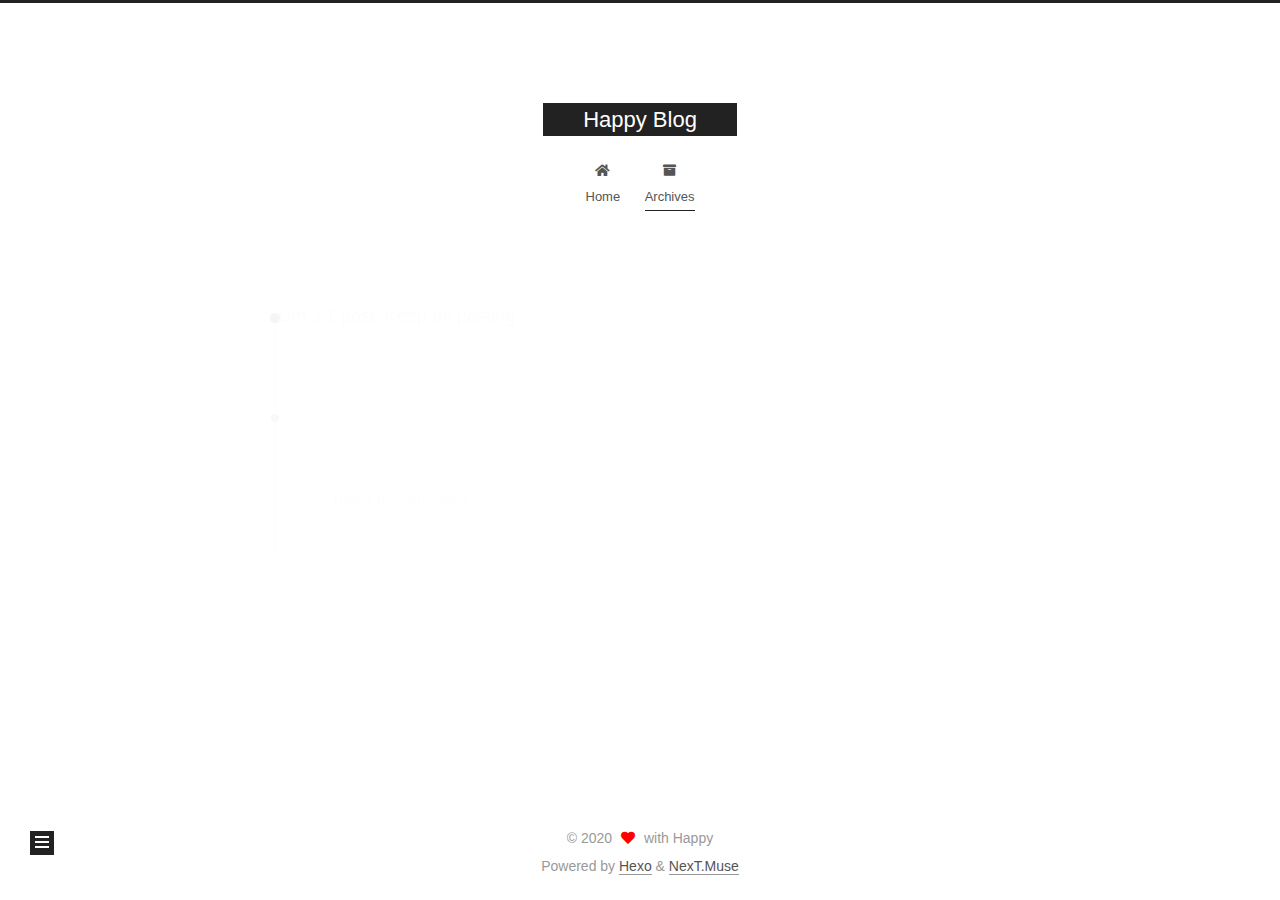
==== commit 4c4f736b: "Site updated: 2020-05-04 17:52:49" ====
--- a/archives/index.html
+++ b/archives/index.html
@@ -148,7 +148,7 @@
   <div class="post-block">
     <div class="posts-collapse">
       <div class="collection-title">
-        <span class="collection-header">Um..! 3 posts in total. Keep on posting.</span>
+        <span class="collection-header">Um..! 1 post. Keep on posting.</span>
       </div>
 
       
@@ -170,46 +170,6 @@
       <div class="post-title">
           <a class="post-title-link" href="/2020/05/04/hows-to-start-hexo/" itemprop="url">
             <span itemprop="name">hows-to-start-hexo</span>
-          </a>
-      </div>
-
-    </header>
-  </article>
-
-  <article itemscope itemtype="http://schema.org/Article">
-    <header class="post-header">
-
-      <div class="post-meta">
-        <time itemprop="dateCreated"
-              datetime="2020-05-04T15:27:51+09:00"
-              content="2020-05-04">
-          05-04
-        </time>
-      </div>
-
-      <div class="post-title">
-          <a class="post-title-link" href="/2020/05/04/true/" itemprop="url">
-            <span itemprop="name">hexo</span>
-          </a>
-      </div>
-
-    </header>
-  </article>
-
-  <article itemscope itemtype="http://schema.org/Article">
-    <header class="post-header">
-
-      <div class="post-meta">
-        <time itemprop="dateCreated"
-              datetime="2020-05-04T15:20:04+09:00"
-              content="2020-05-04">
-          05-04
-        </time>
-      </div>
-
-      <div class="post-title">
-          <a class="post-title-link" href="/2020/05/04/hello-world/" itemprop="url">
-            <span itemprop="name">Hello World</span>
           </a>
       </div>
 
@@ -288,7 +248,7 @@
       <div class="site-state-item site-state-posts">
           <a href="/archives/">
         
-          <span class="site-state-item-count">3</span>
+          <span class="site-state-item-count">1</span>
           <span class="site-state-item-name">posts</span>
         </a>
       </div>
--- a/css/main.css
+++ b/css/main.css
@@ -1169,7 +1169,7 @@
 }
 .links-of-author a::before,
 .links-of-author span.exturl::before {
-  background: #ff5412;
+  background: #77ff08;
   border-radius: 50%;
   content: ' ';
   display: inline-block;
